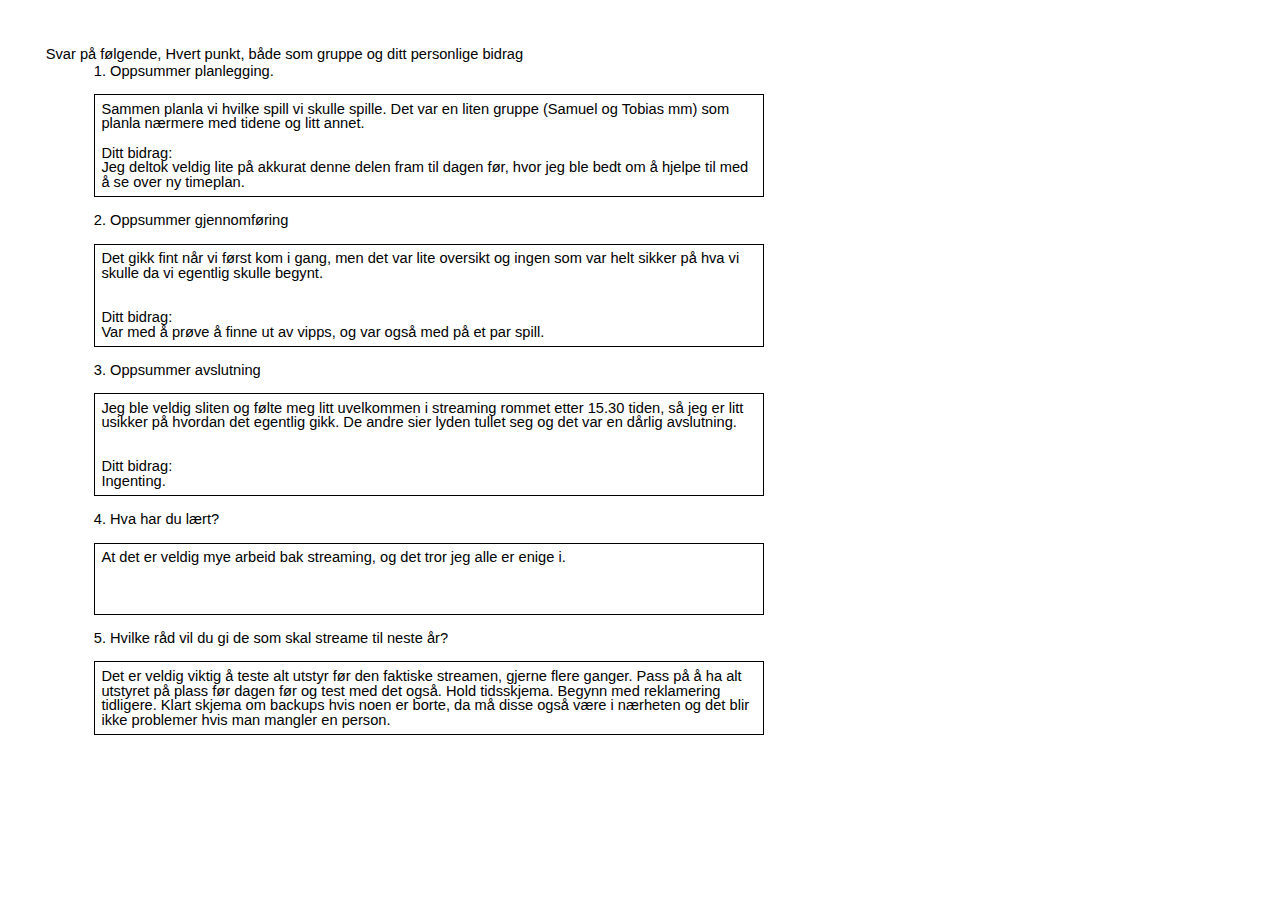
==== Extra/EllinorLeryBekkumOppsummeringcharitystream.html @ 4f8ce5ae "Add files via upload" ====
<html><head><meta content="text/html; charset=UTF-8" http-equiv="content-type"><style type="text/css">ol.lst-kix_rmdv75gbaubn-0.start{counter-reset:lst-ctn-kix_rmdv75gbaubn-0 0}.lst-kix_rmdv75gbaubn-3>li{counter-increment:lst-ctn-kix_rmdv75gbaubn-3}.lst-kix_rmdv75gbaubn-0>li{counter-increment:lst-ctn-kix_rmdv75gbaubn-0}.lst-kix_rmdv75gbaubn-8>li{counter-increment:lst-ctn-kix_rmdv75gbaubn-8}.lst-kix_rmdv75gbaubn-5>li{counter-increment:lst-ctn-kix_rmdv75gbaubn-5}ol.lst-kix_rmdv75gbaubn-5.start{counter-reset:lst-ctn-kix_rmdv75gbaubn-5 0}ol.lst-kix_rmdv75gbaubn-0{list-style-type:none}ol.lst-kix_rmdv75gbaubn-8.start{counter-reset:lst-ctn-kix_rmdv75gbaubn-8 0}.lst-kix_rmdv75gbaubn-8>li:before{content:"" counter(lst-ctn-kix_rmdv75gbaubn-8,lower-roman) ". "}.lst-kix_rmdv75gbaubn-6>li:before{content:"" counter(lst-ctn-kix_rmdv75gbaubn-6,decimal) ". "}.lst-kix_rmdv75gbaubn-5>li:before{content:"" counter(lst-ctn-kix_rmdv75gbaubn-5,lower-roman) ". "}.lst-kix_rmdv75gbaubn-7>li:before{content:"" counter(lst-ctn-kix_rmdv75gbaubn-7,lower-latin) ". "}.lst-kix_rmdv75gbaubn-1>li{counter-increment:lst-ctn-kix_rmdv75gbaubn-1}ol.lst-kix_rmdv75gbaubn-3.start{counter-reset:lst-ctn-kix_rmdv75gbaubn-3 0}.lst-kix_rmdv75gbaubn-2>li:before{content:"" counter(lst-ctn-kix_rmdv75gbaubn-2,lower-roman) ". "}.lst-kix_rmdv75gbaubn-7>li{counter-increment:lst-ctn-kix_rmdv75gbaubn-7}.lst-kix_rmdv75gbaubn-1>li:before{content:"" counter(lst-ctn-kix_rmdv75gbaubn-1,lower-latin) ". "}.lst-kix_rmdv75gbaubn-3>li:before{content:"" counter(lst-ctn-kix_rmdv75gbaubn-3,decimal) ". "}.lst-kix_rmdv75gbaubn-4>li{counter-increment:lst-ctn-kix_rmdv75gbaubn-4}ol.lst-kix_rmdv75gbaubn-6.start{counter-reset:lst-ctn-kix_rmdv75gbaubn-6 0}.lst-kix_rmdv75gbaubn-0>li:before{content:"" counter(lst-ctn-kix_rmdv75gbaubn-0,decimal) ". "}.lst-kix_rmdv75gbaubn-4>li:before{content:"" counter(lst-ctn-kix_rmdv75gbaubn-4,lower-latin) ". "}ol.lst-kix_rmdv75gbaubn-1.start{counter-reset:lst-ctn-kix_rmdv75gbaubn-1 0}ol.lst-kix_rmdv75gbaubn-7{list-style-type:none}ol.lst-kix_rmdv75gbaubn-8{list-style-type:none}ol.lst-kix_rmdv75gbaubn-5{list-style-type:none}ol.lst-kix_rmdv75gbaubn-6{list-style-type:none}ol.lst-kix_rmdv75gbaubn-3{list-style-type:none}ol.lst-kix_rmdv75gbaubn-4{list-style-type:none}ol.lst-kix_rmdv75gbaubn-1{list-style-type:none}ol.lst-kix_rmdv75gbaubn-2{list-style-type:none}.lst-kix_rmdv75gbaubn-2>li{counter-increment:lst-ctn-kix_rmdv75gbaubn-2}ol.lst-kix_rmdv75gbaubn-2.start{counter-reset:lst-ctn-kix_rmdv75gbaubn-2 0}ol.lst-kix_rmdv75gbaubn-4.start{counter-reset:lst-ctn-kix_rmdv75gbaubn-4 0}.lst-kix_rmdv75gbaubn-6>li{counter-increment:lst-ctn-kix_rmdv75gbaubn-6}ol.lst-kix_rmdv75gbaubn-7.start{counter-reset:lst-ctn-kix_rmdv75gbaubn-7 0}ol{margin:0;padding:0}table td,table th{padding:0}.c4{border-right-style:solid;padding:5pt 5pt 5pt 5pt;border-bottom-color:#000000;border-top-width:1pt;border-right-width:1pt;border-left-color:#000000;vertical-align:top;border-right-color:#000000;border-left-width:1pt;border-top-style:solid;border-left-style:solid;border-bottom-width:1pt;width:538.6pt;border-top-color:#000000;border-bottom-style:solid}.c1{margin-left:36pt;padding-top:0pt;padding-left:0pt;padding-bottom:0pt;line-height:1.15;orphans:2;widows:2;text-align:left}.c5{margin-left:36pt;padding-top:0pt;padding-bottom:0pt;line-height:1.15;orphans:2;widows:2;text-align:left;height:11pt}.c10{color:#000000;font-weight:700;text-decoration:none;vertical-align:baseline;font-size:11pt;font-family:"Arial";font-style:normal}.c0{color:#000000;font-weight:400;text-decoration:none;vertical-align:baseline;font-size:11pt;font-family:"Arial";font-style:normal}.c9{padding-top:0pt;padding-bottom:0pt;line-height:1.15;orphans:2;widows:2;text-align:left}.c7{margin-left:36pt;border-spacing:0;border-collapse:collapse;margin-right:auto}.c2{padding-top:0pt;padding-bottom:0pt;line-height:1.0;text-align:left}.c12{background-color:#ffffff;max-width:538.6pt;padding:28.3pt 28.3pt 28.3pt 28.3pt}.c3{padding:0;margin:0}.c6{height:0pt}.c8{height:11pt}.c11{height:53.6pt}.title{padding-top:0pt;color:#000000;font-size:26pt;padding-bottom:3pt;font-family:"Arial";line-height:1.15;page-break-after:avoid;orphans:2;widows:2;text-align:left}.subtitle{padding-top:0pt;color:#666666;font-size:15pt;padding-bottom:16pt;font-family:"Arial";line-height:1.15;page-break-after:avoid;orphans:2;widows:2;text-align:left}li{color:#000000;font-size:11pt;font-family:"Arial"}p{margin:0;color:#000000;font-size:11pt;font-family:"Arial"}h1{padding-top:20pt;color:#000000;font-size:20pt;padding-bottom:6pt;font-family:"Arial";line-height:1.15;page-break-after:avoid;orphans:2;widows:2;text-align:left}h2{padding-top:18pt;color:#000000;font-size:16pt;padding-bottom:6pt;font-family:"Arial";line-height:1.15;page-break-after:avoid;orphans:2;widows:2;text-align:left}h3{padding-top:16pt;color:#434343;font-size:14pt;padding-bottom:4pt;font-family:"Arial";line-height:1.15;page-break-after:avoid;orphans:2;widows:2;text-align:left}h4{padding-top:14pt;color:#666666;font-size:12pt;padding-bottom:4pt;font-family:"Arial";line-height:1.15;page-break-after:avoid;orphans:2;widows:2;text-align:left}h5{padding-top:12pt;color:#666666;font-size:11pt;padding-bottom:4pt;font-family:"Arial";line-height:1.15;page-break-after:avoid;orphans:2;widows:2;text-align:left}h6{padding-top:12pt;color:#666666;font-size:11pt;padding-bottom:4pt;font-family:"Arial";line-height:1.15;page-break-after:avoid;font-style:italic;orphans:2;widows:2;text-align:left}</style></head><body class="c12"><p class="c9"><span class="c0">Svar p&aring; f&oslash;lgende, Hvert punkt, b&aring;de som gruppe og ditt personlige bidrag</span></p><ol class="c3 lst-kix_rmdv75gbaubn-0 start" start="1"><li class="c1"><span class="c0">Oppsummer planlegging.</span></li></ol><p class="c5"><span class="c0"></span></p><a id="t.d9b782ca264071b9d8a0663b7004a6e110b9871d"></a><a id="t.0"></a><table class="c7"><tbody><tr class="c6"><td class="c4" colspan="1" rowspan="1"><p class="c2"><span class="c0">Sammen planla vi hvilke spill vi skulle spille. Det var en liten gruppe (Samuel og Tobias mm) som planla n&aelig;rmere med tidene og litt annet.</span></p><p class="c2 c8"><span class="c0"></span></p><p class="c2"><span class="c0">Ditt bidrag: </span></p><p class="c2"><span class="c0">Jeg deltok veldig lite p&aring; akkurat denne delen fram til dagen f&oslash;r, hvor jeg ble bedt om &aring; hjelpe til med &aring; se over ny timeplan.</span></p></td></tr></tbody></table><p class="c5"><span class="c0"></span></p><ol class="c3 lst-kix_rmdv75gbaubn-0" start="2"><li class="c1"><span class="c0">Oppsummer gjennomf&oslash;ring</span></li></ol><p class="c5"><span class="c0"></span></p><a id="t.2bac65ec75bff26e4bfe6c913062ca40c79f1d36"></a><a id="t.1"></a><table class="c7"><tbody><tr class="c6"><td class="c4" colspan="1" rowspan="1"><p class="c2"><span class="c0">Det gikk fint n&aring;r vi f&oslash;rst kom i gang, men det var lite oversikt og ingen som var helt sikker p&aring; hva vi skulle da vi egentlig skulle begynt.</span></p><p class="c2 c8"><span class="c0"></span></p><p class="c2 c8"><span class="c0"></span></p><p class="c2"><span class="c0">Ditt bidrag:</span></p><p class="c2"><span class="c0">Var med &aring; pr&oslash;ve &aring; finne ut av vipps, og var ogs&aring; med p&aring; et par spill.</span></p></td></tr></tbody></table><p class="c5"><span class="c0"></span></p><ol class="c3 lst-kix_rmdv75gbaubn-0" start="3"><li class="c1"><span class="c0">Oppsummer avslutning</span></li></ol><p class="c5"><span class="c0"></span></p><a id="t.9b3e80c3bb6a51ba21935f8ab277e15c71a698ca"></a><a id="t.2"></a><table class="c7"><tbody><tr class="c6"><td class="c4" colspan="1" rowspan="1"><p class="c2"><span class="c0">Jeg ble veldig sliten og f&oslash;lte meg litt uvelkommen i streaming rommet etter 15.30 tiden, s&aring; jeg er litt usikker p&aring; hvordan det egentlig gikk. De andre sier lyden tullet seg og det var en d&aring;rlig avslutning. </span></p><p class="c2 c8"><span class="c0"></span></p><p class="c2 c8"><span class="c0"></span></p><p class="c2"><span class="c0">Ditt bidrag:</span></p><p class="c2"><span class="c0">Ingenting.</span></p></td></tr></tbody></table><p class="c5"><span class="c0"></span></p><ol class="c3 lst-kix_rmdv75gbaubn-0" start="4"><li class="c1"><span class="c0">Hva har du l&aelig;rt?</span></li></ol><p class="c5"><span class="c0"></span></p><a id="t.2c9de4a535e1c2c5abe36a8b0764d6fef918b5eb"></a><a id="t.3"></a><table class="c7"><tbody><tr class="c11"><td class="c4" colspan="1" rowspan="1"><p class="c2"><span>At det er veldig mye arbeid bak streaming, og det tror jeg alle er enige i.</span></p></td></tr></tbody></table><p class="c5"><span class="c0"></span></p><ol class="c3 lst-kix_rmdv75gbaubn-0" start="5"><li class="c1"><span class="c0">Hvilke r&aring;d vil du gi de som skal streame til neste &aring;r?</span></li></ol><p class="c5"><span class="c0"></span></p><a id="t.53f956ee0b0a9481920bae8c372b8f56db22510f"></a><a id="t.4"></a><table class="c7"><tbody><tr class="c6"><td class="c4" colspan="1" rowspan="1"><p class="c2"><span class="c0">Det er veldig viktig &aring; teste alt utstyr f&oslash;r den faktiske streamen, gjerne flere ganger. Pass p&aring; &aring; ha alt utstyret p&aring; plass f&oslash;r dagen f&oslash;r og test med det ogs&aring;. Hold tidsskjema. Begynn med reklamering tidligere. Klart skjema om backups hvis noen er borte, da m&aring; disse ogs&aring; v&aelig;re i n&aelig;rheten og det blir ikke problemer hvis man mangler en person.</span></p></td></tr></tbody></table><p class="c5"><span class="c0"></span></p><p class="c9 c8"><span class="c0"></span></p><p class="c9 c8"><span class="c0"></span></p></body></html>
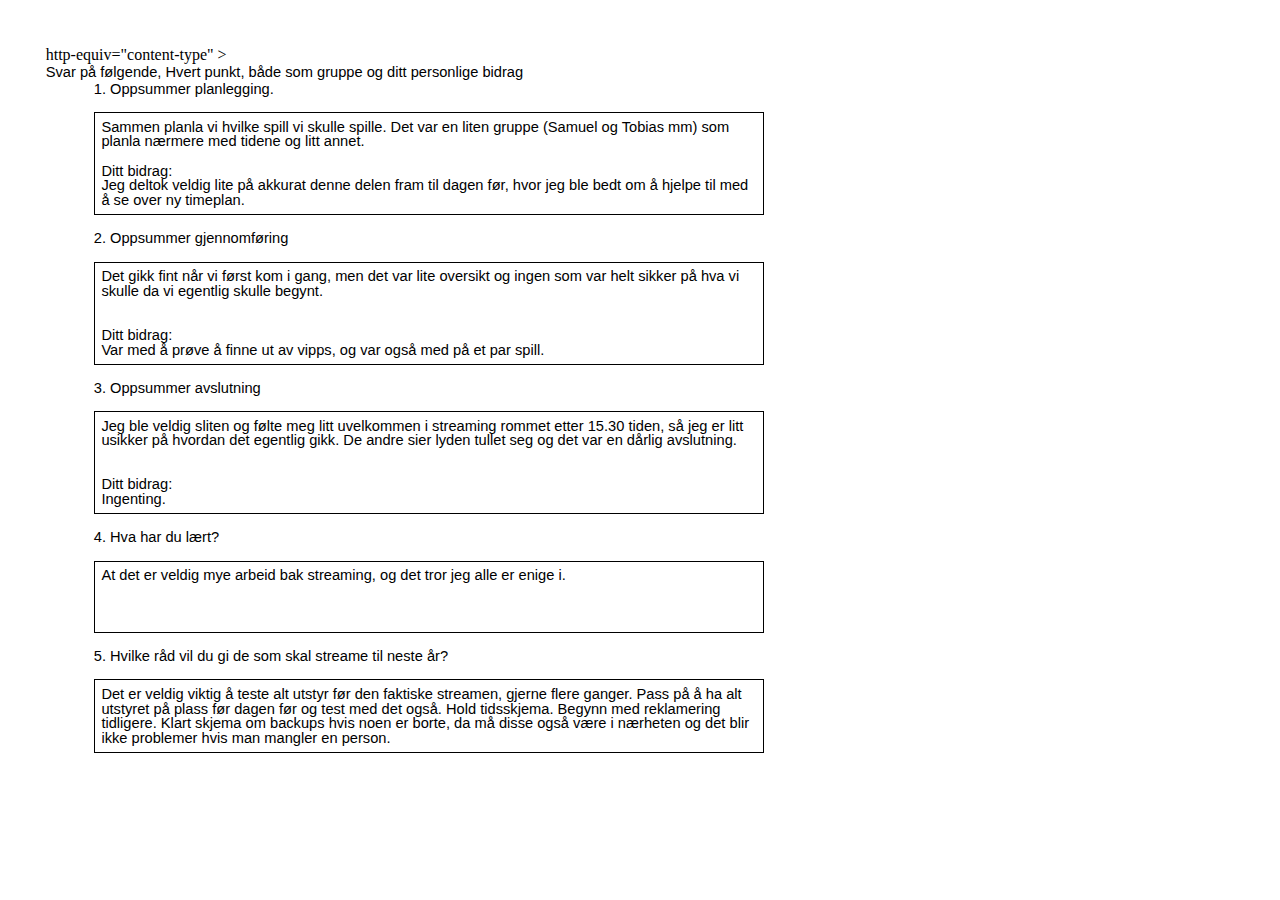
==== commit 0bbb99b2: "Add files via upload" ====
--- a/Extra/EllinorLeryBekkumOppsummeringcharitystream.html
+++ b/Extra/EllinorLeryBekkumOppsummeringcharitystream.html
@@ -1 +1,18 @@
-<html><head><meta content="text/html; charset=UTF-8" http-equiv="content-type"><style type="text/css">ol.lst-kix_rmdv75gbaubn-0.start{counter-reset:lst-ctn-kix_rmdv75gbaubn-0 0}.lst-kix_rmdv75gbaubn-3>li{counter-increment:lst-ctn-kix_rmdv75gbaubn-3}.lst-kix_rmdv75gbaubn-0>li{counter-increment:lst-ctn-kix_rmdv75gbaubn-0}.lst-kix_rmdv75gbaubn-8>li{counter-increment:lst-ctn-kix_rmdv75gbaubn-8}.lst-kix_rmdv75gbaubn-5>li{counter-increment:lst-ctn-kix_rmdv75gbaubn-5}ol.lst-kix_rmdv75gbaubn-5.start{counter-reset:lst-ctn-kix_rmdv75gbaubn-5 0}ol.lst-kix_rmdv75gbaubn-0{list-style-type:none}ol.lst-kix_rmdv75gbaubn-8.start{counter-reset:lst-ctn-kix_rmdv75gbaubn-8 0}.lst-kix_rmdv75gbaubn-8>li:before{content:"" counter(lst-ctn-kix_rmdv75gbaubn-8,lower-roman) ". "}.lst-kix_rmdv75gbaubn-6>li:before{content:"" counter(lst-ctn-kix_rmdv75gbaubn-6,decimal) ". "}.lst-kix_rmdv75gbaubn-5>li:before{content:"" counter(lst-ctn-kix_rmdv75gbaubn-5,lower-roman) ". "}.lst-kix_rmdv75gbaubn-7>li:before{content:"" counter(lst-ctn-kix_rmdv75gbaubn-7,lower-latin) ". "}.lst-kix_rmdv75gbaubn-1>li{counter-increment:lst-ctn-kix_rmdv75gbaubn-1}ol.lst-kix_rmdv75gbaubn-3.start{counter-reset:lst-ctn-kix_rmdv75gbaubn-3 0}.lst-kix_rmdv75gbaubn-2>li:before{content:"" counter(lst-ctn-kix_rmdv75gbaubn-2,lower-roman) ". "}.lst-kix_rmdv75gbaubn-7>li{counter-increment:lst-ctn-kix_rmdv75gbaubn-7}.lst-kix_rmdv75gbaubn-1>li:before{content:"" counter(lst-ctn-kix_rmdv75gbaubn-1,lower-latin) ". "}.lst-kix_rmdv75gbaubn-3>li:before{content:"" counter(lst-ctn-kix_rmdv75gbaubn-3,decimal) ". "}.lst-kix_rmdv75gbaubn-4>li{counter-increment:lst-ctn-kix_rmdv75gbaubn-4}ol.lst-kix_rmdv75gbaubn-6.start{counter-reset:lst-ctn-kix_rmdv75gbaubn-6 0}.lst-kix_rmdv75gbaubn-0>li:before{content:"" counter(lst-ctn-kix_rmdv75gbaubn-0,decimal) ". "}.lst-kix_rmdv75gbaubn-4>li:before{content:"" counter(lst-ctn-kix_rmdv75gbaubn-4,lower-latin) ". "}ol.lst-kix_rmdv75gbaubn-1.start{counter-reset:lst-ctn-kix_rmdv75gbaubn-1 0}ol.lst-kix_rmdv75gbaubn-7{list-style-type:none}ol.lst-kix_rmdv75gbaubn-8{list-style-type:none}ol.lst-kix_rmdv75gbaubn-5{list-style-type:none}ol.lst-kix_rmdv75gbaubn-6{list-style-type:none}ol.lst-kix_rmdv75gbaubn-3{list-style-type:none}ol.lst-kix_rmdv75gbaubn-4{list-style-type:none}ol.lst-kix_rmdv75gbaubn-1{list-style-type:none}ol.lst-kix_rmdv75gbaubn-2{list-style-type:none}.lst-kix_rmdv75gbaubn-2>li{counter-increment:lst-ctn-kix_rmdv75gbaubn-2}ol.lst-kix_rmdv75gbaubn-2.start{counter-reset:lst-ctn-kix_rmdv75gbaubn-2 0}ol.lst-kix_rmdv75gbaubn-4.start{counter-reset:lst-ctn-kix_rmdv75gbaubn-4 0}.lst-kix_rmdv75gbaubn-6>li{counter-increment:lst-ctn-kix_rmdv75gbaubn-6}ol.lst-kix_rmdv75gbaubn-7.start{counter-reset:lst-ctn-kix_rmdv75gbaubn-7 0}ol{margin:0;padding:0}table td,table th{padding:0}.c4{border-right-style:solid;padding:5pt 5pt 5pt 5pt;border-bottom-color:#000000;border-top-width:1pt;border-right-width:1pt;border-left-color:#000000;vertical-align:top;border-right-color:#000000;border-left-width:1pt;border-top-style:solid;border-left-style:solid;border-bottom-width:1pt;width:538.6pt;border-top-color:#000000;border-bottom-style:solid}.c1{margin-left:36pt;padding-top:0pt;padding-left:0pt;padding-bottom:0pt;line-height:1.15;orphans:2;widows:2;text-align:left}.c5{margin-left:36pt;padding-top:0pt;padding-bottom:0pt;line-height:1.15;orphans:2;widows:2;text-align:left;height:11pt}.c10{color:#000000;font-weight:700;text-decoration:none;vertical-align:baseline;font-size:11pt;font-family:"Arial";font-style:normal}.c0{color:#000000;font-weight:400;text-decoration:none;vertical-align:baseline;font-size:11pt;font-family:"Arial";font-style:normal}.c9{padding-top:0pt;padding-bottom:0pt;line-height:1.15;orphans:2;widows:2;text-align:left}.c7{margin-left:36pt;border-spacing:0;border-collapse:collapse;margin-right:auto}.c2{padding-top:0pt;padding-bottom:0pt;line-height:1.0;text-align:left}.c12{background-color:#ffffff;max-width:538.6pt;padding:28.3pt 28.3pt 28.3pt 28.3pt}.c3{padding:0;margin:0}.c6{height:0pt}.c8{height:11pt}.c11{height:53.6pt}.title{padding-top:0pt;color:#000000;font-size:26pt;padding-bottom:3pt;font-family:"Arial";line-height:1.15;page-break-after:avoid;orphans:2;widows:2;text-align:left}.subtitle{padding-top:0pt;color:#666666;font-size:15pt;padding-bottom:16pt;font-family:"Arial";line-height:1.15;page-break-after:avoid;orphans:2;widows:2;text-align:left}li{color:#000000;font-size:11pt;font-family:"Arial"}p{margin:0;color:#000000;font-size:11pt;font-family:"Arial"}h1{padding-top:20pt;color:#000000;font-size:20pt;padding-bottom:6pt;font-family:"Arial";line-height:1.15;page-break-after:avoid;orphans:2;widows:2;text-align:left}h2{padding-top:18pt;color:#000000;font-size:16pt;padding-bottom:6pt;font-family:"Arial";line-height:1.15;page-break-after:avoid;orphans:2;widows:2;text-align:left}h3{padding-top:16pt;color:#434343;font-size:14pt;padding-bottom:4pt;font-family:"Arial";line-height:1.15;page-break-after:avoid;orphans:2;widows:2;text-align:left}h4{padding-top:14pt;color:#666666;font-size:12pt;padding-bottom:4pt;font-family:"Arial";line-height:1.15;page-break-after:avoid;orphans:2;widows:2;text-align:left}h5{padding-top:12pt;color:#666666;font-size:11pt;padding-bottom:4pt;font-family:"Arial";line-height:1.15;page-break-after:avoid;orphans:2;widows:2;text-align:left}h6{padding-top:12pt;color:#666666;font-size:11pt;padding-bottom:4pt;font-family:"Arial";line-height:1.15;page-break-after:avoid;font-style:italic;orphans:2;widows:2;text-align:left}</style></head><body class="c12"><p class="c9"><span class="c0">Svar p&aring; f&oslash;lgende, Hvert punkt, b&aring;de som gruppe og ditt personlige bidrag</span></p><ol class="c3 lst-kix_rmdv75gbaubn-0 start" start="1"><li class="c1"><span class="c0">Oppsummer planlegging.</span></li></ol><p class="c5"><span class="c0"></span></p><a id="t.d9b782ca264071b9d8a0663b7004a6e110b9871d"></a><a id="t.0"></a><table class="c7"><tbody><tr class="c6"><td class="c4" colspan="1" rowspan="1"><p class="c2"><span class="c0">Sammen planla vi hvilke spill vi skulle spille. Det var en liten gruppe (Samuel og Tobias mm) som planla n&aelig;rmere med tidene og litt annet.</span></p><p class="c2 c8"><span class="c0"></span></p><p class="c2"><span class="c0">Ditt bidrag: </span></p><p class="c2"><span class="c0">Jeg deltok veldig lite p&aring; akkurat denne delen fram til dagen f&oslash;r, hvor jeg ble bedt om &aring; hjelpe til med &aring; se over ny timeplan.</span></p></td></tr></tbody></table><p class="c5"><span class="c0"></span></p><ol class="c3 lst-kix_rmdv75gbaubn-0" start="2"><li class="c1"><span class="c0">Oppsummer gjennomf&oslash;ring</span></li></ol><p class="c5"><span class="c0"></span></p><a id="t.2bac65ec75bff26e4bfe6c913062ca40c79f1d36"></a><a id="t.1"></a><table class="c7"><tbody><tr class="c6"><td class="c4" colspan="1" rowspan="1"><p class="c2"><span class="c0">Det gikk fint n&aring;r vi f&oslash;rst kom i gang, men det var lite oversikt og ingen som var helt sikker p&aring; hva vi skulle da vi egentlig skulle begynt.</span></p><p class="c2 c8"><span class="c0"></span></p><p class="c2 c8"><span class="c0"></span></p><p class="c2"><span class="c0">Ditt bidrag:</span></p><p class="c2"><span class="c0">Var med &aring; pr&oslash;ve &aring; finne ut av vipps, og var ogs&aring; med p&aring; et par spill.</span></p></td></tr></tbody></table><p class="c5"><span class="c0"></span></p><ol class="c3 lst-kix_rmdv75gbaubn-0" start="3"><li class="c1"><span class="c0">Oppsummer avslutning</span></li></ol><p class="c5"><span class="c0"></span></p><a id="t.9b3e80c3bb6a51ba21935f8ab277e15c71a698ca"></a><a id="t.2"></a><table class="c7"><tbody><tr class="c6"><td class="c4" colspan="1" rowspan="1"><p class="c2"><span class="c0">Jeg ble veldig sliten og f&oslash;lte meg litt uvelkommen i streaming rommet etter 15.30 tiden, s&aring; jeg er litt usikker p&aring; hvordan det egentlig gikk. De andre sier lyden tullet seg og det var en d&aring;rlig avslutning. </span></p><p class="c2 c8"><span class="c0"></span></p><p class="c2 c8"><span class="c0"></span></p><p class="c2"><span class="c0">Ditt bidrag:</span></p><p class="c2"><span class="c0">Ingenting.</span></p></td></tr></tbody></table><p class="c5"><span class="c0"></span></p><ol class="c3 lst-kix_rmdv75gbaubn-0" start="4"><li class="c1"><span class="c0">Hva har du l&aelig;rt?</span></li></ol><p class="c5"><span class="c0"></span></p><a id="t.2c9de4a535e1c2c5abe36a8b0764d6fef918b5eb"></a><a id="t.3"></a><table class="c7"><tbody><tr class="c11"><td class="c4" colspan="1" rowspan="1"><p class="c2"><span>At det er veldig mye arbeid bak streaming, og det tror jeg alle er enige i.</span></p></td></tr></tbody></table><p class="c5"><span class="c0"></span></p><ol class="c3 lst-kix_rmdv75gbaubn-0" start="5"><li class="c1"><span class="c0">Hvilke r&aring;d vil du gi de som skal streame til neste &aring;r?</span></li></ol><p class="c5"><span class="c0"></span></p><a id="t.53f956ee0b0a9481920bae8c372b8f56db22510f"></a><a id="t.4"></a><table class="c7"><tbody><tr class="c6"><td class="c4" colspan="1" rowspan="1"><p class="c2"><span class="c0">Det er veldig viktig &aring; teste alt utstyr f&oslash;r den faktiske streamen, gjerne flere ganger. Pass p&aring; &aring; ha alt utstyret p&aring; plass f&oslash;r dagen f&oslash;r og test med det ogs&aring;. Hold tidsskjema. Begynn med reklamering tidligere. Klart skjema om backups hvis noen er borte, da m&aring; disse ogs&aring; v&aelig;re i n&aelig;rheten og det blir ikke problemer hvis man mangler en person.</span></p></td></tr></tbody></table><p class="c5"><span class="c0"></span></p><p class="c9 c8"><span class="c0"></span></p><p class="c9 c8"><span class="c0"></span></p></body></html>+<html>
+
+<meta content="text/html; charset=UTF-8">
+<head>
+
+
+http-equiv="content-type" >
+
+<style type="text/css">ol.lst-kix_rmdv75gbaubn-0.start{counter-reset:lst-ctn-kix_rmdv75gbaubn-0 0}.lst-kix_rmdv75gbaubn-3>li{counter-increment:lst-ctn-kix_rmdv75gbaubn-3}.lst-kix_rmdv75gbaubn-0>li{counter-increment:lst-ctn-kix_rmdv75gbaubn-0}.lst-kix_rmdv75gbaubn-8>li{counter-increment:lst-ctn-kix_rmdv75gbaubn-8}.lst-kix_rmdv75gbaubn-5>li{counter-increment:lst-ctn-kix_rmdv75gbaubn-5}ol.lst-kix_rmdv75gbaubn-5.start{counter-reset:lst-ctn-kix_rmdv75gbaubn-5 0}ol.lst-kix_rmdv75gbaubn-0{list-style-type:none}ol.lst-kix_rmdv75gbaubn-8.start{counter-reset:lst-ctn-kix_rmdv75gbaubn-8 0}.lst-kix_rmdv75gbaubn-8>li:before{content:"" counter(lst-ctn-kix_rmdv75gbaubn-8,lower-roman) ". "}.lst-kix_rmdv75gbaubn-6>li:before{content:"" counter(lst-ctn-kix_rmdv75gbaubn-6,decimal) ". "}.lst-kix_rmdv75gbaubn-5>li:before{content:"" counter(lst-ctn-kix_rmdv75gbaubn-5,lower-roman) ". "}.lst-kix_rmdv75gbaubn-7>li:before{content:"" counter(lst-ctn-kix_rmdv75gbaubn-7,lower-latin) ". "}.lst-kix_rmdv75gbaubn-1>li{counter-increment:lst-ctn-kix_rmdv75gbaubn-1}ol.lst-kix_rmdv75gbaubn-3.start{counter-reset:lst-ctn-kix_rmdv75gbaubn-3 0}.lst-kix_rmdv75gbaubn-2>li:before{content:"" counter(lst-ctn-kix_rmdv75gbaubn-2,lower-roman) ". "}.lst-kix_rmdv75gbaubn-7>li{counter-increment:lst-ctn-kix_rmdv75gbaubn-7}.lst-kix_rmdv75gbaubn-1>li:before{content:"" counter(lst-ctn-kix_rmdv75gbaubn-1,lower-latin) ". "}.lst-kix_rmdv75gbaubn-3>li:before{content:"" counter(lst-ctn-kix_rmdv75gbaubn-3,decimal) ". "}.lst-kix_rmdv75gbaubn-4>li{counter-increment:lst-ctn-kix_rmdv75gbaubn-4}ol.lst-kix_rmdv75gbaubn-6.start{counter-reset:lst-ctn-kix_rmdv75gbaubn-6 0}.lst-kix_rmdv75gbaubn-0>li:before{content:"" counter(lst-ctn-kix_rmdv75gbaubn-0,decimal) ". "}.lst-kix_rmdv75gbaubn-4>li:before{content:"" counter(lst-ctn-kix_rmdv75gbaubn-4,lower-latin) ". "}ol.lst-kix_rmdv75gbaubn-1.start{counter-reset:lst-ctn-kix_rmdv75gbaubn-1 0}ol.lst-kix_rmdv75gbaubn-7{list-style-type:none}ol.lst-kix_rmdv75gbaubn-8{list-style-type:none}ol.lst-kix_rmdv75gbaubn-5{list-style-type:none}ol.lst-kix_rmdv75gbaubn-6{list-style-type:none}ol.lst-kix_rmdv75gbaubn-3{list-style-type:none}ol.lst-kix_rmdv75gbaubn-4{list-style-type:none}ol.lst-kix_rmdv75gbaubn-1{list-style-type:none}ol.lst-kix_rmdv75gbaubn-2{list-style-type:none}.lst-kix_rmdv75gbaubn-2>li{counter-increment:lst-ctn-kix_rmdv75gbaubn-2}ol.lst-kix_rmdv75gbaubn-2.start{counter-reset:lst-ctn-kix_rmdv75gbaubn-2 0}ol.lst-kix_rmdv75gbaubn-4.start{counter-reset:lst-ctn-kix_rmdv75gbaubn-4 0}.lst-kix_rmdv75gbaubn-6>li{counter-increment:lst-ctn-kix_rmdv75gbaubn-6}ol.lst-kix_rmdv75gbaubn-7.start{counter-reset:lst-ctn-kix_rmdv75gbaubn-7 0}ol{margin:0;padding:0}table td,table th{padding:0}.c4{border-right-style:solid;padding:5pt 5pt 5pt 5pt;border-bottom-color:#000000;border-top-width:1pt;border-right-width:1pt;border-left-color:#000000;vertical-align:top;border-right-color:#000000;border-left-width:1pt;border-top-style:solid;border-left-style:solid;border-bottom-width:1pt;width:538.6pt;border-top-color:#000000;border-bottom-style:solid}.c1{margin-left:36pt;padding-top:0pt;padding-left:0pt;padding-bottom:0pt;line-height:1.15;orphans:2;widows:2;text-align:left}.c5{margin-left:36pt;padding-top:0pt;padding-bottom:0pt;line-height:1.15;orphans:2;widows:2;text-align:left;height:11pt}.c10{color:#000000;font-weight:700;text-decoration:none;vertical-align:baseline;font-size:11pt;font-family:"Arial";font-style:normal}.c0{color:#000000;font-weight:400;text-decoration:none;vertical-align:baseline;font-size:11pt;font-family:"Arial";font-style:normal}.c9{padding-top:0pt;padding-bottom:0pt;line-height:1.15;orphans:2;widows:2;text-align:left}.c7{margin-left:36pt;border-spacing:0;border-collapse:collapse;margin-right:auto}.c2{padding-top:0pt;padding-bottom:0pt;line-height:1.0;text-align:left}.c12{background-color:#ffffff;max-width:538.6pt;padding:28.3pt 28.3pt 28.3pt 28.3pt}.c3{padding:0;margin:0}.c6{height:0pt}.c8{height:11pt}.c11{height:53.6pt}.title{padding-top:0pt;color:#000000;font-size:26pt;padding-bottom:3pt;font-family:"Arial";line-height:1.15;page-break-after:avoid;orphans:2;widows:2;text-align:left}.subtitle{padding-top:0pt;color:#666666;font-size:15pt;padding-bottom:16pt;font-family:"Arial";line-height:1.15;page-break-after:avoid;orphans:2;widows:2;text-align:left}li{color:#000000;font-size:11pt;font-family:"Arial"}p{margin:0;color:#000000;font-size:11pt;font-family:"Arial"}h1{padding-top:20pt;color:#000000;font-size:20pt;padding-bottom:6pt;font-family:"Arial";line-height:1.15;page-break-after:avoid;orphans:2;widows:2;text-align:left}h2{padding-top:18pt;color:#000000;font-size:16pt;padding-bottom:6pt;font-family:"Arial";line-height:1.15;page-break-after:avoid;orphans:2;widows:2;text-align:left}h3{padding-top:16pt;color:#434343;font-size:14pt;padding-bottom:4pt;font-family:"Arial";line-height:1.15;page-break-after:avoid;orphans:2;widows:2;text-align:left}h4{padding-top:14pt;color:#666666;font-size:12pt;padding-bottom:4pt;font-family:"Arial";line-height:1.15;page-break-after:avoid;orphans:2;widows:2;text-align:left}h5{padding-top:12pt;color:#666666;font-size:11pt;padding-bottom:4pt;font-family:"Arial";line-height:1.15;page-break-after:avoid;orphans:2;widows:2;text-align:left}h6{padding-top:12pt;color:#666666;font-size:11pt;padding-bottom:4pt;font-family:"Arial";line-height:1.15;page-break-after:avoid;font-style:italic;orphans:2;widows:2;text-align:left}</style></head><body class="c12"><p class="c9"><span class="c0">Svar p&aring; f&oslash;lgende, Hvert punkt, b&aring;de som gruppe og ditt personlige bidrag</span></p><ol class="c3 lst-kix_rmdv75gbaubn-0 start" start="1"><li class="c1"><span class="c0">Oppsummer planlegging.</span></li></ol><p class="c5"><span class="c0"></span></p><a id="t.d9b782ca264071b9d8a0663b7004a6e110b9871d"></a><a id="t.0"></a><table class="c7"><tbody><tr class="c6"><td class="c4" colspan="1" rowspan="1"><p class="c2"><span class="c0">Sammen planla vi hvilke spill vi skulle spille. Det var en liten gruppe (Samuel og Tobias mm) som planla n&aelig;rmere med tidene og litt annet.</span></p><p class="c2 c8"><span class="c0"></span></p><p class="c2"><span class="c0">Ditt bidrag: </span></p><p class="c2"><span class="c0">Jeg deltok veldig lite p&aring; akkurat denne delen fram til dagen f&oslash;r, hvor jeg ble bedt om &aring; hjelpe til med &aring; se over ny timeplan.</span></p></td></tr></tbody></table><p class="c5"><span class="c0"></span></p><ol class="c3 lst-kix_rmdv75gbaubn-0" start="2"><li class="c1"><span class="c0">Oppsummer gjennomf&oslash;ring</span></li></ol><p class="c5"><span class="c0"></span></p><a id="t.2bac65ec75bff26e4bfe6c913062ca40c79f1d36"></a><a id="t.1"></a><table class="c7"><tbody><tr class="c6"><td class="c4" colspan="1" rowspan="1"><p class="c2"><span class="c0">Det gikk fint n&aring;r vi f&oslash;rst kom i gang, men det var lite oversikt og ingen som var helt sikker p&aring; hva vi skulle da vi egentlig skulle begynt.</span></p><p class="c2 c8"><span class="c0"></span></p><p class="c2 c8"><span class="c0"></span></p><p class="c2"><span class="c0">Ditt bidrag:</span></p><p class="c2"><span class="c0">Var med &aring; pr&oslash;ve &aring; finne ut av vipps, og var ogs&aring; med p&aring; et par spill.</span></p></td></tr></tbody></table><p class="c5"><span class="c0"></span></p><ol class="c3 lst-kix_rmdv75gbaubn-0" start="3"><li class="c1"><span class="c0">Oppsummer avslutning</span></li></ol><p class="c5"><span class="c0"></span></p><a id="t.9b3e80c3bb6a51ba21935f8ab277e15c71a698ca"></a><a id="t.2"></a><table class="c7"><tbody><tr class="c6"><td class="c4" colspan="1" rowspan="1"><p class="c2"><span class="c0">Jeg ble veldig sliten og f&oslash;lte meg litt uvelkommen i streaming rommet etter 15.30 tiden, s&aring; jeg er litt usikker p&aring; hvordan det egentlig gikk. De andre sier lyden tullet seg og det var en d&aring;rlig avslutning. </span></p><p class="c2 c8"><span class="c0"></span></p><p class="c2 c8"><span class="c0"></span></p><p class="c2"><span class="c0">Ditt bidrag:</span></p><p class="c2"><span class="c0">Ingenting.</span></p></td></tr></tbody></table><p class="c5"><span class="c0"></span></p><ol class="c3 lst-kix_rmdv75gbaubn-0" start="4"><li class="c1"><span class="c0">Hva har du l&aelig;rt?</span></li></ol><p class="c5"><span class="c0"></span></p><a id="t.2c9de4a535e1c2c5abe36a8b0764d6fef918b5eb"></a><a id="t.3"></a><table class="c7"><tbody><tr class="c11"><td class="c4" colspan="1" rowspan="1"><p class="c2"><span>At det er veldig mye arbeid bak streaming, og det tror jeg alle er enige i.</span></p></td></tr></tbody></table><p class="c5"><span class="c0"></span></p><ol class="c3 lst-kix_rmdv75gbaubn-0" start="5"><li class="c1"><span class="c0">Hvilke r&aring;d vil du gi de som skal streame til neste &aring;r?</span></li></ol><p class="c5"><span class="c0"></span></p><a id="t.53f956ee0b0a9481920bae8c372b8f56db22510f"></a><a id="t.4"></a><table class="c7"><tbody><tr class="c6"><td class="c4" colspan="1" rowspan="1"><p class="c2"><span class="c0">Det er veldig viktig &aring; teste alt utstyr f&oslash;r den faktiske streamen, gjerne flere ganger. Pass p&aring; &aring; ha alt utstyret p&aring; plass f&oslash;r dagen f&oslash;r og test med det ogs&aring;. Hold tidsskjema. Begynn med reklamering tidligere. Klart skjema om backups hvis noen er borte, da m&aring; disse ogs&aring; v&aelig;re i n&aelig;rheten og det blir ikke problemer hvis man mangler en person.</span></p></td></tr></tbody></table><p class="c5"><span class="c0"></span></p>
+    <p class="c9 c8">
+    <span class="c0">
+</span>
+</p>
+    <p class="c9 c8">
+<span class="c0"> </span>
+</p>
+</body>
+</html>